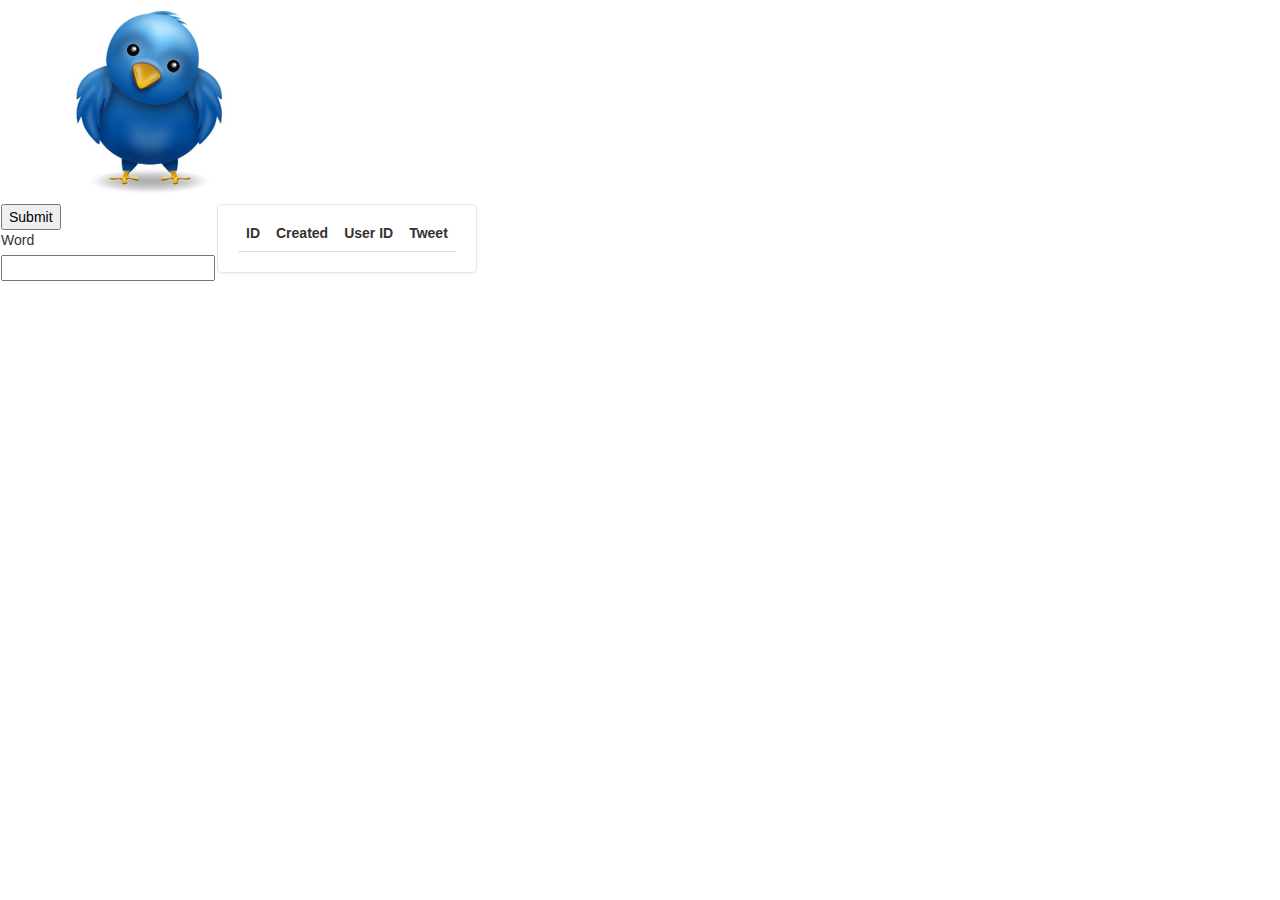
==== accumulo-app/src/main/webapp/index.html @ 801a7b20 "Initial commit of accumulo app" ====
<!DOCTYPE html>
<html lang="en">

<head>
  <meta charset="utf-8">
  <title>Property Data Client</title>
  <meta http-equiv="Cache-Control" content="no-store, no-cache, must-revalidate, max-age=0">
  <link href="css/propertyapp.css" rel="stylesheet">
  <link href="css/bootstrap.css" rel="stylesheet">
  <meta name="viewport" content="initial-scale=1.0, user-scalable=no">
</head>

<body>
  <div id="heading" align="left">
    <table>
      <tr align="left">
        <td class="logo" align="left"><img src="images/logo.jpg" alt="Logo" width="50%" height="50%" /></td>
      </tr>
    </table>
  </div>
  <div id="main">
    <table>
      <tr>
        <td valign="top">
          <form data-bind="action: lookup">
            <div id="lookup-content">
              <input type="button" name="submit" id="submit" value="Submit" data-bind="click: lookup">
              <label for="word">Word</label>
              <input id="word" data-bind="value: lookupModel().word" />
            </div>
          </form>
        </td>
        <td valign="top">
          <div id="main-content">
            <table class="table table-striped table-hover" id="metadata">
              <thead>
                <tr>
                  <th>ID</th>
                  <th>Created</th>
                  <th>User ID</th>
                  <th>Tweet</th>
                </tr>
              </thead>
              <tbody data-bind="foreach: metaDataModel().rows">
                <tr id="row">
                  <td data-bind="text: id"></td>
                  <td data-bind="text: created"></td>
                  <td data-bind="text: userId"></td>
                  <td data-bind="text: tweet"></td>
                </tr>
              </tbody>
            </table>
          </div>
        </td>
      </tr>
    </table>
  </div>

  <!-- 3rd party javascript libraries -->
  <script src="js/jquery-1.9.1.min.js"></script>
  <script src="js/bootstrap.js"></script>
  <script src="js/knockout-2.3.0.js"></script>

  <!-- application -->
  <script src="js/main-client.js"></script>
  <script type="text/javascript">
    (function () {
      var model = new ApplicationModel();
      ko.applyBindings(model);
      model.start();
    })();
  </script>
</body>

</html>
---- accumulo-app/src/main/webapp/css/propertyapp.css ----
body {
  background-color: #f5f5f5;
}

#main-content {
  padding: 10px 20px 0px;
  margin: 0 auto 20px;
  background-color: #fff;
  border: 1px solid #e5e5e5;
  -webkit-border-radius: 5px;
  -moz-border-radius: 5px;
  border-radius: 5px;
  -webkit-box-shadow: 0 1px 2px rgba(0, 0, 0, .05);
  -moz-box-shadow: 0 1px 2px rgba(0, 0, 0, .05);
  box-shadow: 0 1px 2px rgba(0, 0, 0, .05);
  vertical-align: top;
}

#filter-content {
  max-width: 220px;
  align: center;
  padding: 10px 20px 0px;
  margin: 0 auto 20px;
  background-color: #fff;
  border: 1px solid #e5e5e5;
  -webkit-border-radius: 5px;
  -moz-border-radius: 5px;
  border-radius: 5px;
  -webkit-box-shadow: 0 1px 2px rgba(0, 0, 0, .05);
  -moz-box-shadow: 0 1px 2px rgba(0, 0, 0, .05);
  box-shadow: 0 1px 2px rgba(0, 0, 0, .05);
}

#image-content {
  max-width: 400px;
  align: center;
  padding: 10px 20px 0px;
  margin: 0 auto 20px;
  background-color: #fff;
  border: 1px solid #e5e5e5;
  -webkit-border-radius: 5px;
  -moz-border-radius: 5px;
  border-radius: 5px;
  -webkit-box-shadow: 0 1px 2px rgba(0, 0, 0, .05);
  -moz-box-shadow: 0 1px 2px rgba(0, 0, 0, .05);
  box-shadow: 0 1px 2px rgba(0, 0, 0, .05);
}

#map-content {
  max-width: 400px;
  align: center;
  padding: 10px 20px 0px;
  margin: 0 auto 20px;
  background-color: #fff;
  border: 1px solid #e5e5e5;
  -webkit-border-radius: 5px;
  -moz-border-radius: 5px;
  border-radius: 5px;
  -webkit-box-shadow: 0 1px 2px rgba(0, 0, 0, .05);
  -moz-box-shadow: 0 1px 2px rgba(0, 0, 0, .05);
  box-shadow: 0 1px 2px rgba(0, 0, 0, .05);
}

#social-content {
  max-width: 220px;
  align: center;
  padding: 10px 20px 0px;
  margin: 0 auto 20px;
  background-color: #fff;
  border: 1px solid #e5e5e5;
  -webkit-border-radius: 5px;
  -moz-border-radius: 5px;
  border-radius: 5px;
  -webkit-box-shadow: 0 1px 2px rgba(0, 0, 0, .05);
  -moz-box-shadow: 0 1px 2px rgba(0, 0, 0, .05);
  box-shadow: 0 1px 2px rgba(0, 0, 0, .05);
}

.table th.number, .table td.number {
  text-align: left;
}

td.logo {
	align: left;
}

.dataLabel {
	text-align: center;
}


.logo {
	width: 600px;
	margin: 0 auto 5px;
	align: left;
}

.table tfoot {
  font-weight: bold;
}

.data {
	width: 50;
}

.details {
	display: none;
}
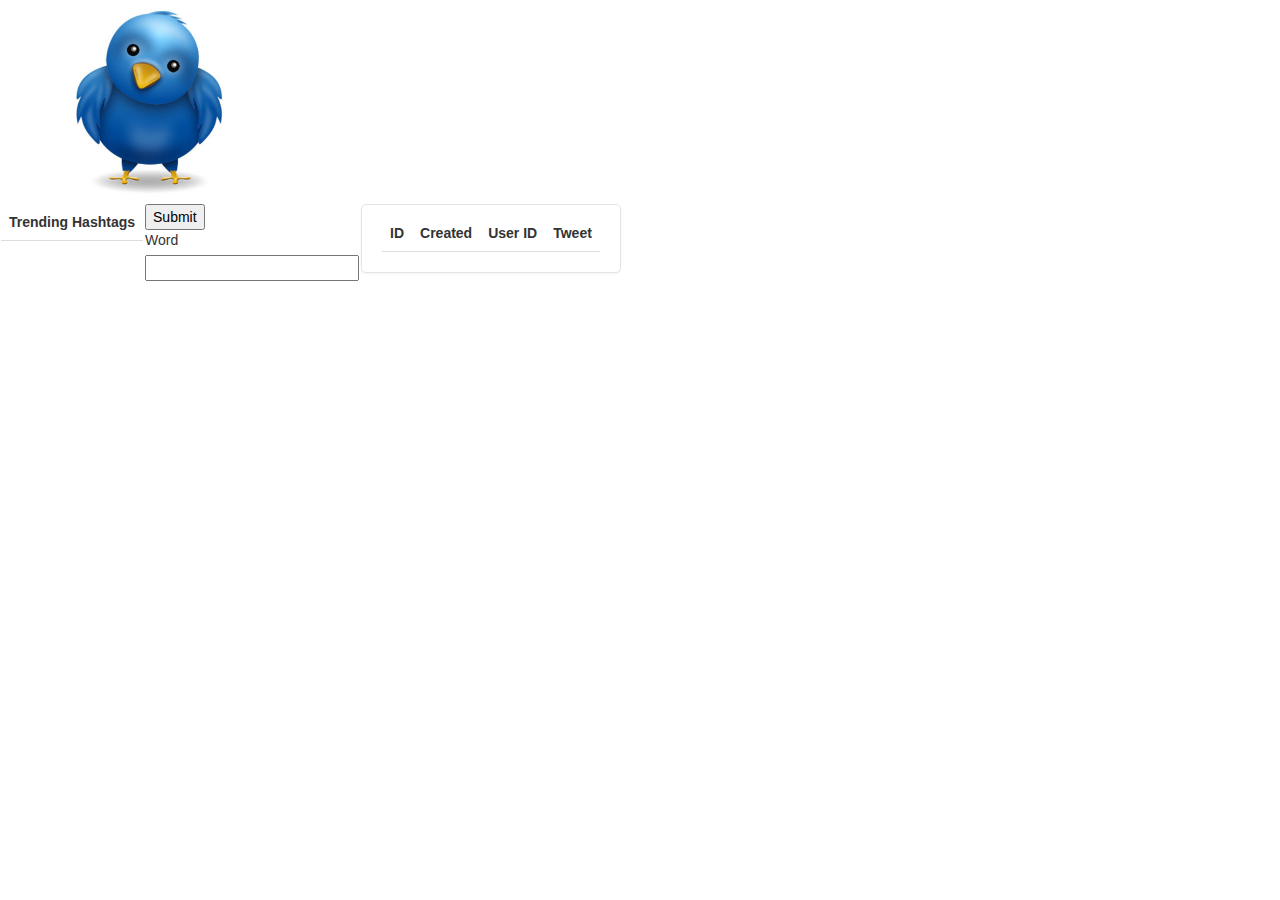
==== commit 16179882: "Add trending hashtags" ====
--- a/accumulo-app/src/main/webapp/index.html
+++ b/accumulo-app/src/main/webapp/index.html
@@ -21,6 +21,20 @@
   <div id="main">
     <table>
       <tr>
+        <td valign="top">
+          <table class="table table-striped table-hover" id="hashtags">
+            <thead>
+              <tr>
+                <th>Trending Hashtags</th>
+              </tr>
+            </thead>
+            <tbody data-bind="foreach: hashtagModel().rows">
+              <tr id="row">
+                <td data-bind="text: tag"></td>
+              </tr>
+            </tbody>
+          </table>
+        </td>
         <td valign="top">
           <form data-bind="action: lookup">
             <div id="lookup-content">
